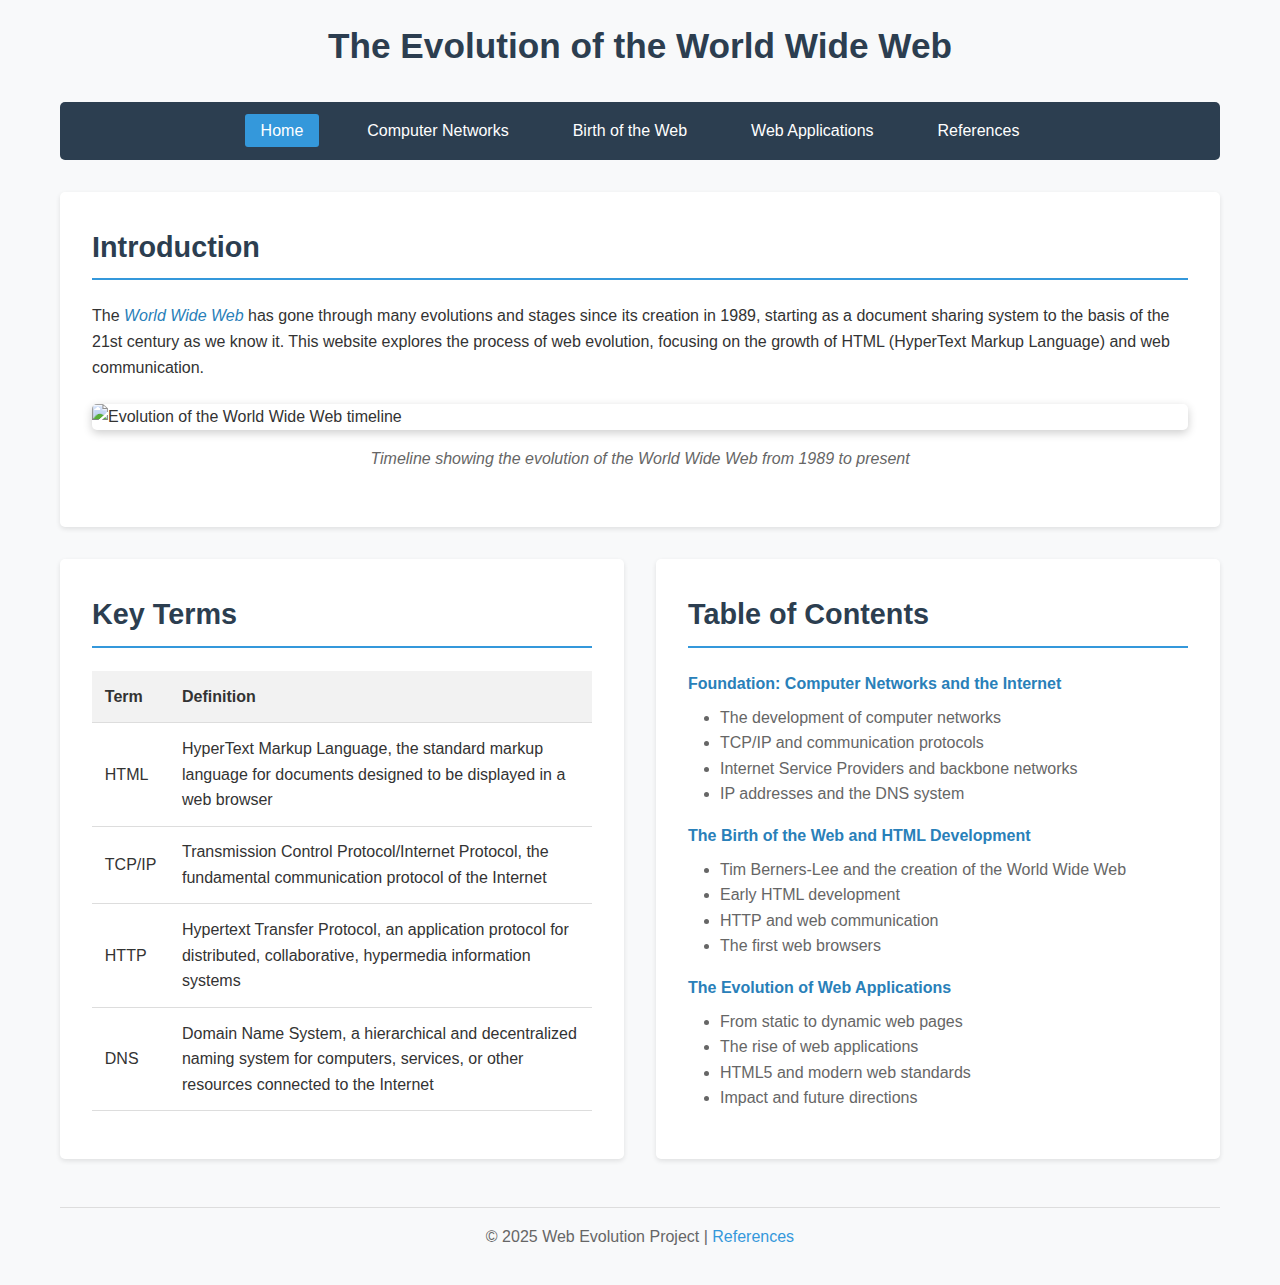
==== index.html @ b1be1a41 "Initial commit" ====
<!DOCTYPE html>
<html lang="en">
<head>
    <meta charset="UTF-8">
    <meta name="viewport" content="width=device-width, initial-scale=1.0">
    <title>The Evolution of the Web</title>
    <link rel="stylesheet" href="styles.css">
</head>
<body>
    <header>
        <h1>The Evolution of the World Wide Web</h1>
        <nav>
            <ul class="main-menu">
                <li><a href="index.html" class="active">Home</a></li>
                <li><a href="networks.html">Computer Networks</a></li>
                <li><a href="birth-of-web.html">Birth of the Web</a></li>
                <li><a href="web-applications.html">Web Applications</a></li>
                <li><a href="references.html">References</a></li>
            </ul>
        </nav>
    </header>

    <main>
        <section class="intro">
            <h2>Introduction</h2>
            <p>The <em>World Wide Web</em> has gone through many evolutions and stages since its creation in 1989, starting as a document sharing system to the basis of the 21st century as we know it. This website explores the process of web evolution, focusing on the growth of HTML (HyperText Markup Language) and web communication.</p>
            
            <figure>
                <img src="web-evolution.jpg" alt="Evolution of the World Wide Web timeline" class="feature-image">
                <figcaption>Timeline showing the evolution of the World Wide Web from 1989 to present</figcaption>
            </figure>
        </section>

        <section class="key-terms">
            <h2>Key Terms</h2>
            <table>
                <thead>
                    <tr>
                        <th>Term</th>
                        <th>Definition</th>
                    </tr>
                </thead>
                <tbody>
                    <tr>
                        <td>HTML</td>
                        <td>HyperText Markup Language, the standard markup language for documents designed to be displayed in a web browser</td>
                    </tr>
                    <tr>
                        <td>TCP/IP</td>
                        <td>Transmission Control Protocol/Internet Protocol, the fundamental communication protocol of the Internet</td>
                    </tr>
                    <tr>
                        <td>HTTP</td>
                        <td>Hypertext Transfer Protocol, an application protocol for distributed, collaborative, hypermedia information systems</td>
                    </tr>
                    <tr>
                        <td>DNS</td>
                        <td>Domain Name System, a hierarchical and decentralized naming system for computers, services, or other resources connected to the Internet</td>
                    </tr>
                </tbody>
            </table>
        </section>

        <section class="table-of-contents">
            <h2>Table of Contents</h2>
            <ul class="content-list">
                <li><a href="networks.html">Foundation: Computer Networks and the Internet</a>
                    <ul>
                        <li>The development of computer networks</li>
                        <li>TCP/IP and communication protocols</li>
                        <li>Internet Service Providers and backbone networks</li>
                        <li>IP addresses and the DNS system</li>
                    </ul>
                </li>
                <li><a href="birth-of-web.html">The Birth of the Web and HTML Development</a>
                    <ul>
                        <li>Tim Berners-Lee and the creation of the World Wide Web</li>
                        <li>Early HTML development</li>
                        <li>HTTP and web communication</li>
                        <li>The first web browsers</li>
                    </ul>
                </li>
                <li><a href="web-applications.html">The Evolution of Web Applications</a>
                    <ul>
                        <li>From static to dynamic web pages</li>
                        <li>The rise of web applications</li>
                        <li>HTML5 and modern web standards</li>
                        <li>Impact and future directions</li>
                    </ul>
                </li>
            </ul>
        </section>
    </main>

    <footer>
        <p>&copy; 2025 Web Evolution Project | <a href="references.html">References</a></p>
    </footer>
</body>
</html>
---- styles.css ----
/* Base Styles and Typography */
* {
    margin: 0;
    padding: 0;
    box-sizing: border-box;
}

body {
    font-family: 'Segoe UI', Tahoma, Geneva, Verdana, sans-serif;
    line-height: 1.6;
    color: #333;
    background-color: #f8f9fa;
    max-width: 1200px;
    margin: 0 auto;
    padding: 0 20px;
}

h1, h2, h3 {
    margin-bottom: 0.8em;
    color: #2c3e50;
}

h1 {
    font-size: 2.2em;
    text-align: center;
    margin-top: 0.5em;
}

h2 {
    font-size: 1.8em;
    border-bottom: 2px solid #3498db;
    padding-bottom: 0.3em;
}

p {
    margin-bottom: 1.2em;
}

em {
    font-style: italic;
    color: #2980b9;
}

/* Navigation Menu */
.main-menu {
    display: flex;
    justify-content: center;
    list-style: none;
    background-color: #2c3e50;
    padding: 1em 0;
    margin: 1em 0 2em;
    border-radius: 5px;
}

.main-menu li {
    margin: 0 1em;
}

.main-menu a {
    color: white;
    text-decoration: none;
    font-weight: 500;
    padding: 0.5em 1em;
    border-radius: 3px;
    transition: background-color 0.3s;
}

.main-menu a:hover {
    background-color: #3498db;
}

.main-menu a.active {
    background-color: #3498db;
}

/* Layout and Sections */
main {
    display: grid;
    grid-template-columns: 1fr;
    gap: 2em;
    margin-bottom: 3em;
}

section {
    background-color: white;
    padding: 2em;
    border-radius: 5px;
    box-shadow: 0 2px 5px rgba(0,0,0,0.1);
}

/* Table Styles */
table {
    width: 100%;
    border-collapse: collapse;
    margin: 1em 0;
}

th, td {
    padding: 0.8em;
    text-align: left;
    border-bottom: 1px solid #ddd;
}

th {
    background-color: #f2f2f2;
    font-weight: bold;
}

tr:hover {
    background-color: #f5f5f5;
}

/* Lists */
.content-list {
    list-style: none;
}

.content-list > li {
    margin-bottom: 1em;
}

.content-list > li > a {
    font-weight: bold;
    color: #2980b9;
    text-decoration: none;
}

.content-list > li > a:hover {
    text-decoration: underline;
}

.content-list ul {
    margin-left: 2em;
    margin-top: 0.5em;
    list-style: disc;
    color: #666;
}

/* Images */
.feature-image {
    max-width: 100%;
    height: auto;
    display: block;
    margin: 1em auto;
    border-radius: 5px;
    box-shadow: 0 3px 10px rgba(0,0,0,0.2);
}

figure {
    margin: 1.5em 0;
}

figcaption {
    text-align: center;
    font-style: italic;
    color: #666;
    margin-top: 0.5em;
}

/* Footer */
footer {
    text-align: center;
    padding: 1em 0;
    margin-top: 2em;
    color: #666;
    border-top: 1px solid #ddd;
}

footer a {
    color: #3498db;
    text-decoration: none;
}

footer a:hover {
    text-decoration: underline;
}

/* Media Queries for Responsive Design */
@media (min-width: 768px) {
    main {
        grid-template-columns: 1fr 1fr;
    }
    
    .intro {
        grid-column: 1 / -1;
    }
}
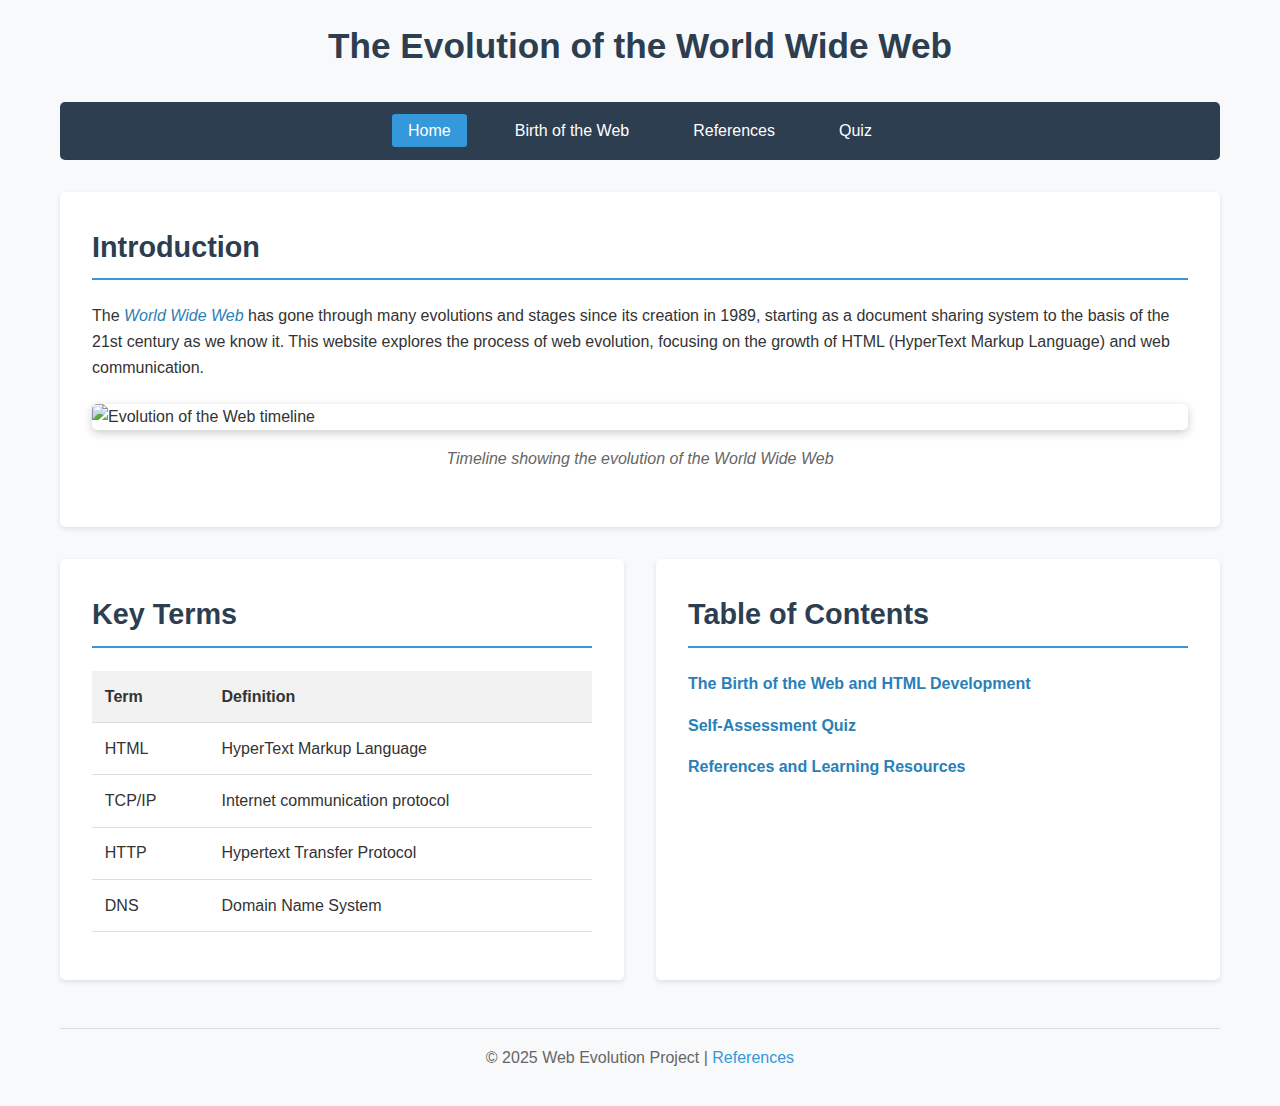
==== commit f776dffe: "Add files via upload" ====
--- a/index.html
+++ b/index.html
@@ -1,3 +1,4 @@
+<!-- Updated index.html -->
 <!DOCTYPE html>
 <html lang="en">
 <head>
@@ -12,88 +13,48 @@
         <nav>
             <ul class="main-menu">
                 <li><a href="index.html" class="active">Home</a></li>
-                <li><a href="networks.html">Computer Networks</a></li>
+                <!-- <li><a href="networks.html">Computer Networks</a></li> -->
                 <li><a href="birth-of-web.html">Birth of the Web</a></li>
-                <li><a href="web-applications.html">Web Applications</a></li>
+                <!-- <li><a href="web-applications.html">Web Applications</a></li> -->
                 <li><a href="references.html">References</a></li>
+                <li><a href="self-assessment.html">Quiz</a></li>
             </ul>
         </nav>
     </header>
-
     <main>
         <section class="intro">
             <h2>Introduction</h2>
             <p>The <em>World Wide Web</em> has gone through many evolutions and stages since its creation in 1989, starting as a document sharing system to the basis of the 21st century as we know it. This website explores the process of web evolution, focusing on the growth of HTML (HyperText Markup Language) and web communication.</p>
-            
             <figure>
-                <img src="web-evolution.jpg" alt="Evolution of the World Wide Web timeline" class="feature-image">
-                <figcaption>Timeline showing the evolution of the World Wide Web from 1989 to present</figcaption>
+                <img src="web-evolution.jpg" alt="Evolution of the Web timeline" class="feature-image">
+                <figcaption>Timeline showing the evolution of the World Wide Web</figcaption>
             </figure>
         </section>
-
         <section class="key-terms">
             <h2>Key Terms</h2>
             <table>
                 <thead>
-                    <tr>
-                        <th>Term</th>
-                        <th>Definition</th>
-                    </tr>
+                    <tr><th>Term</th><th>Definition</th></tr>
                 </thead>
                 <tbody>
-                    <tr>
-                        <td>HTML</td>
-                        <td>HyperText Markup Language, the standard markup language for documents designed to be displayed in a web browser</td>
-                    </tr>
-                    <tr>
-                        <td>TCP/IP</td>
-                        <td>Transmission Control Protocol/Internet Protocol, the fundamental communication protocol of the Internet</td>
-                    </tr>
-                    <tr>
-                        <td>HTTP</td>
-                        <td>Hypertext Transfer Protocol, an application protocol for distributed, collaborative, hypermedia information systems</td>
-                    </tr>
-                    <tr>
-                        <td>DNS</td>
-                        <td>Domain Name System, a hierarchical and decentralized naming system for computers, services, or other resources connected to the Internet</td>
-                    </tr>
+                    <tr><td>HTML</td><td>HyperText Markup Language</td></tr>
+                    <tr><td>TCP/IP</td><td>Internet communication protocol</td></tr>
+                    <tr><td>HTTP</td><td>Hypertext Transfer Protocol</td></tr>
+                    <tr><td>DNS</td><td>Domain Name System</td></tr>
                 </tbody>
             </table>
         </section>
-
         <section class="table-of-contents">
             <h2>Table of Contents</h2>
             <ul class="content-list">
-                <li><a href="networks.html">Foundation: Computer Networks and the Internet</a>
-                    <ul>
-                        <li>The development of computer networks</li>
-                        <li>TCP/IP and communication protocols</li>
-                        <li>Internet Service Providers and backbone networks</li>
-                        <li>IP addresses and the DNS system</li>
-                    </ul>
-                </li>
-                <li><a href="birth-of-web.html">The Birth of the Web and HTML Development</a>
-                    <ul>
-                        <li>Tim Berners-Lee and the creation of the World Wide Web</li>
-                        <li>Early HTML development</li>
-                        <li>HTTP and web communication</li>
-                        <li>The first web browsers</li>
-                    </ul>
-                </li>
-                <li><a href="web-applications.html">The Evolution of Web Applications</a>
-                    <ul>
-                        <li>From static to dynamic web pages</li>
-                        <li>The rise of web applications</li>
-                        <li>HTML5 and modern web standards</li>
-                        <li>Impact and future directions</li>
-                    </ul>
-                </li>
+                <li><a href="birth-of-web.html">The Birth of the Web and HTML Development</a></li>
+                <li><a href="self-assessment.html">Self-Assessment Quiz</a></li>
+                <li><a href="references.html">References and Learning Resources</a></li>
             </ul>
         </section>
     </main>
-
     <footer>
         <p>&copy; 2025 Web Evolution Project | <a href="references.html">References</a></p>
     </footer>
 </body>
-</html>
+</html>